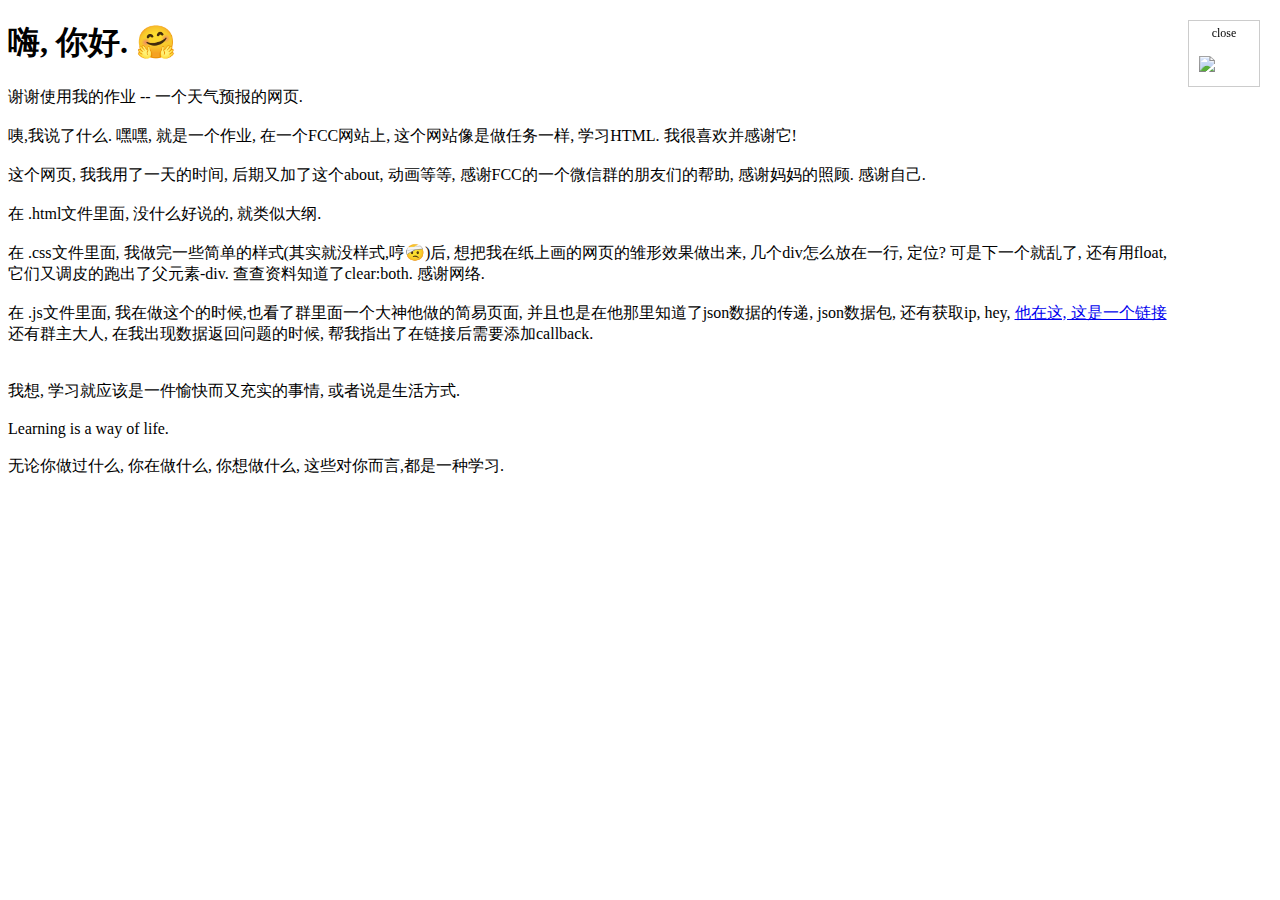
==== about.html @ 44a0f8ef "tq" ====
<!DOCTYPE html>
<html>
<head>
	<title>About</title>
	<meta charset="utf-8">
	<style type="text/css">
	     div{
	     	margin-right: 100px;
	     }
		 dd{
	        width: 70px;
	        margin: 20px;
        	border: 1px solid #ccc;
	        display: inline-block;
	        position: fixed;
	        top: 0;
	        right: 0;
        }
       span{
	        display: block;
	        font-size: 12px;
        	text-align: center;
	        margin: 5px;
        }
        img{
        	width: 50px;
	        padding: 10px;
        }
	</style>
</head>
<body>
  <div>
  	<h1>嗨, 你好.   🤗</h1>
  <p>谢谢使用我的作业 -- 一个天气预报的网页.<br><br>
  咦,我说了什么.   嘿嘿, 就是一个作业, 在一个FCC网站上, 这个网站像是做任务一样, 学习HTML. 我很喜欢并感谢它!<br><br> 

这个网页, 我我用了一天的时间, 后期又加了这个about,  动画等等, 感谢FCC的一个微信群的朋友们的帮助, 感谢妈妈的照顾. 感谢自己. <br><br>

在 .html文件里面, 没什么好说的, 就类似大纲.<br><br>

在 .css文件里面, 我做完一些简单的样式(其实就没样式,哼🤕)后, 想把我在纸上画的网页的雏形效果做出来,  几个div怎么放在一行,
    定位? 可是下一个就乱了, 还有用float, 它们又调皮的跑出了父元素-div.  查查资料知道了clear:both. 感谢网络. <br><br>
在 .js文件里面, 我在做这个的时候,也看了群里面一个大神他做的简易页面, 并且也是在他那里知道了json数据的传递, json数据包,
    还有获取ip, hey, <a href="http://s.codepen.io/tEgRaT/debug/EyXXzB" target="_blank">他在这, 这是一个链接</a> 
    还有群主大人, 在我出现数据返回问题的时候, 帮我指出了在链接后需要添加callback.<br><br><br>


我想, 学习就应该是一件愉快而又充实的事情, 或者说是生活方式.  <br><br> Learning is a way of life.<br><br>

无论你做过什么, 你在做什么, 你想做什么, 这些对你而言,都是一种学习.</p>
  </div>
<dl>
	<dt></dt>
	<dd onclick="window.close()"><span>close</span><img src="http://ico.ooopic.com/ajax/iconpng/?id=103449.png"></dd>
</dl>
</body>
</html>
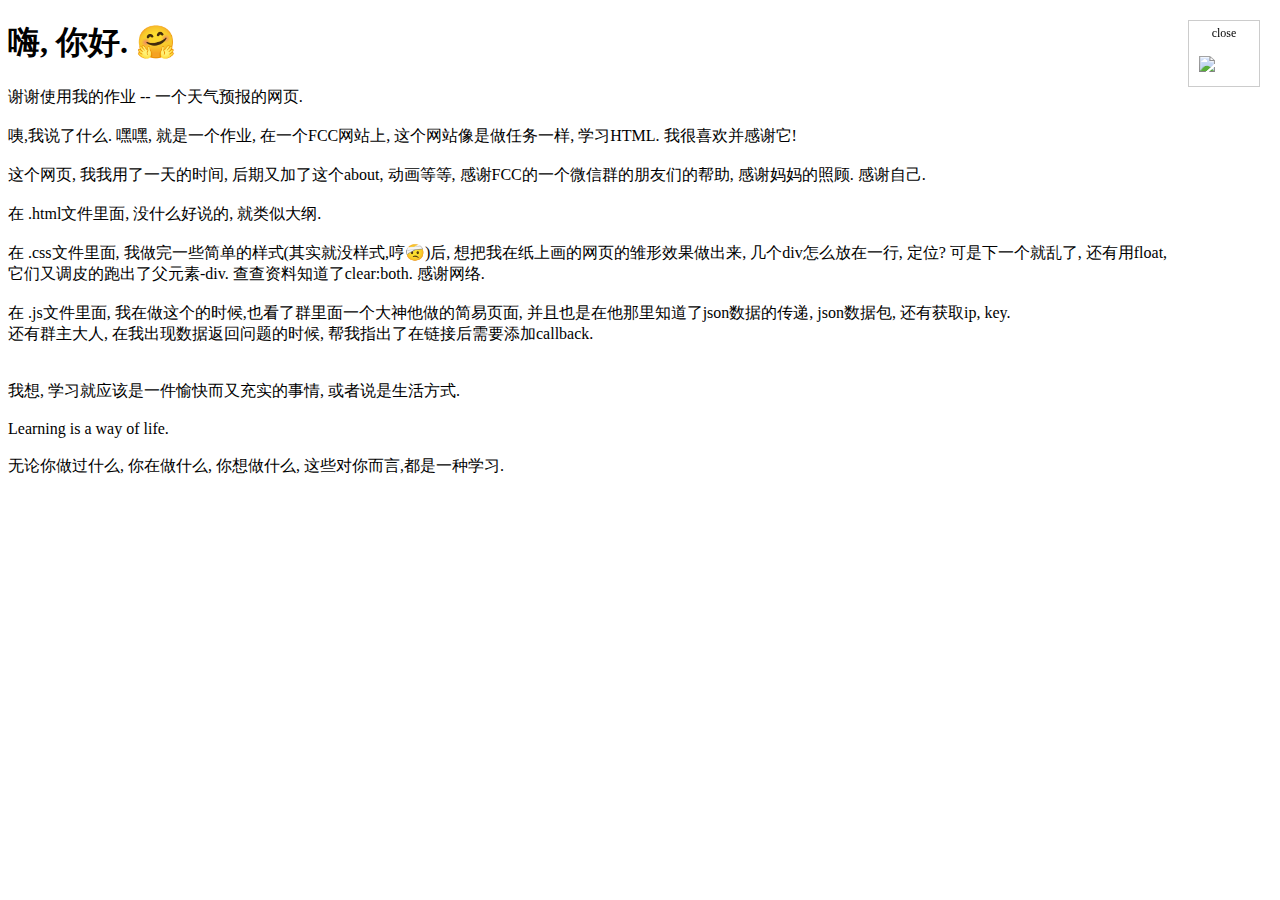
==== commit bc8a6532: "name" ====
--- a/about.html
+++ b/about.html
@@ -41,7 +41,7 @@
 在 .css文件里面, 我做完一些简单的样式(其实就没样式,哼🤕)后, 想把我在纸上画的网页的雏形效果做出来,  几个div怎么放在一行,
     定位? 可是下一个就乱了, 还有用float, 它们又调皮的跑出了父元素-div.  查查资料知道了clear:both. 感谢网络. <br><br>
 在 .js文件里面, 我在做这个的时候,也看了群里面一个大神他做的简易页面, 并且也是在他那里知道了json数据的传递, json数据包,
-    还有获取ip, hey, <a href="http://s.codepen.io/tEgRaT/debug/EyXXzB" target="_blank">他在这, 这是一个链接</a> 
+    还有获取ip, key.<br>
     还有群主大人, 在我出现数据返回问题的时候, 帮我指出了在链接后需要添加callback.<br><br><br>
 
 
